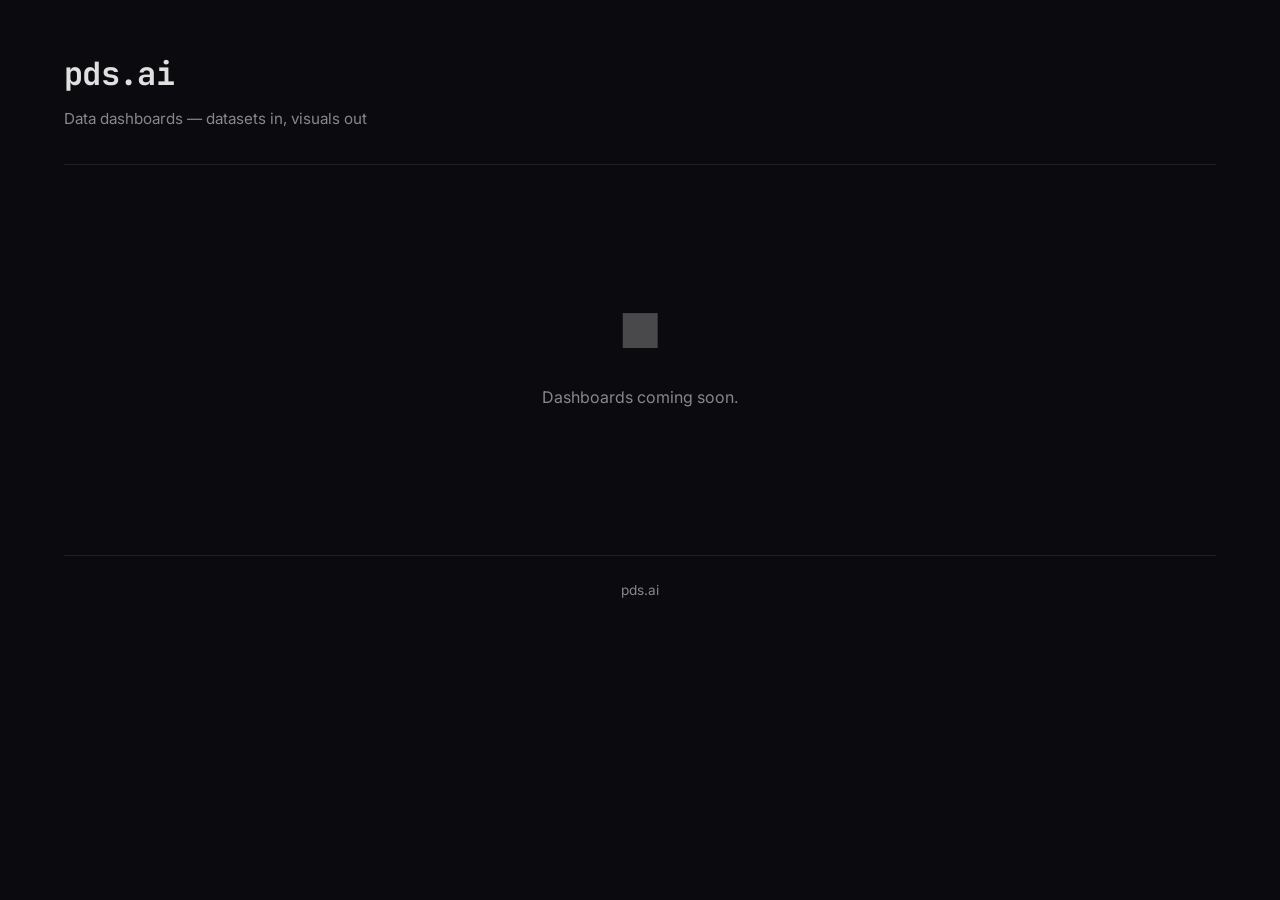
==== index.html @ b2e38bf3 "Add landing page and dashboard template - Dark-themed landing page with dashboard card grid - Shared" ====
<!DOCTYPE html>
<html lang="en">
<head>
  <meta charset="UTF-8">
  <meta name="viewport" content="width=device-width, initial-scale=1.0">
  <title>pds.ai</title>
  <link rel="stylesheet" href="style.css">
  <link rel="preconnect" href="https://fonts.googleapis.com">
  <link href="https://fonts.googleapis.com/css2?family=Inter:wght@400;500;600&family=JetBrains+Mono:wght@400;700&display=swap" rel="stylesheet">
</head>
<body>
  <div class="container">
    <header class="site-header">
      <h1>pds.ai</h1>
      <p class="tagline">Data dashboards — datasets in, visuals out</p>
    </header>

    <main>
      <div class="dashboard-grid">
        <!-- Dashboard cards go here. Copy this template for each new dashboard:
        <a href="/example-project/" class="card">
          <h3>Project Name</h3>
          <p>Brief description of the dataset and what the dashboard shows.</p>
          <div class="meta">2026-03-03</div>
        </a>
        -->
      </div>

      <div class="empty-state">
        <div class="icon">&#9632;</div>
        <p>Dashboards coming soon.</p>
      </div>
    </main>

    <footer class="site-footer">
      pds.ai
    </footer>
  </div>
</body>
</html>
---- style.css ----
/* pds.ai — shared base styles */
:root {
  --bg: #0a0a0f;
  --bg-card: #12121a;
  --bg-card-hover: #1a1a28;
  --border: #1e1e2e;
  --text: #e0e0e0;
  --text-dim: #888;
  --accent: #00d4ff;
  --accent-dim: #00d4ff33;
  --font-mono: 'JetBrains Mono', 'Fira Code', 'SF Mono', monospace;
  --font-sans: 'Inter', -apple-system, BlinkMacSystemFont, sans-serif;
}

* {
  margin: 0;
  padding: 0;
  box-sizing: border-box;
}

body {
  background: var(--bg);
  color: var(--text);
  font-family: var(--font-sans);
  line-height: 1.6;
  min-height: 100vh;
}

a {
  color: var(--accent);
  text-decoration: none;
  transition: opacity 0.2s;
}

a:hover {
  opacity: 0.8;
}

.container {
  max-width: 1200px;
  margin: 0 auto;
  padding: 0 24px;
}

/* Header */
.site-header {
  padding: 48px 0 32px;
  border-bottom: 1px solid var(--border);
  margin-bottom: 48px;
}

.site-header h1 {
  font-family: var(--font-mono);
  font-size: 2rem;
  font-weight: 700;
  letter-spacing: -0.02em;
}

.site-header .tagline {
  color: var(--text-dim);
  margin-top: 8px;
  font-size: 0.95rem;
}

/* Dashboard card grid */
.dashboard-grid {
  display: grid;
  grid-template-columns: repeat(auto-fill, minmax(320px, 1fr));
  gap: 20px;
}

.card {
  background: var(--bg-card);
  border: 1px solid var(--border);
  border-radius: 8px;
  padding: 24px;
  transition: background 0.2s, border-color 0.2s;
  display: flex;
  flex-direction: column;
}

.card:hover {
  background: var(--bg-card-hover);
  border-color: var(--accent-dim);
}

.card h3 {
  font-family: var(--font-mono);
  font-size: 1.1rem;
  margin-bottom: 8px;
}

.card p {
  color: var(--text-dim);
  font-size: 0.9rem;
  flex-grow: 1;
}

.card .meta {
  margin-top: 16px;
  font-size: 0.8rem;
  color: var(--text-dim);
  font-family: var(--font-mono);
}

/* Stats row */
.stats-row {
  display: grid;
  grid-template-columns: repeat(auto-fit, minmax(160px, 1fr));
  gap: 16px;
  margin-bottom: 32px;
}

.stat-card {
  background: var(--bg-card);
  border: 1px solid var(--border);
  border-radius: 8px;
  padding: 20px;
  text-align: center;
}

.stat-card .value {
  font-family: var(--font-mono);
  font-size: 2rem;
  font-weight: 700;
  color: var(--accent);
}

.stat-card .label {
  color: var(--text-dim);
  font-size: 0.85rem;
  margin-top: 4px;
}

/* Chart containers */
.chart-grid {
  display: grid;
  grid-template-columns: repeat(auto-fit, minmax(400px, 1fr));
  gap: 20px;
  margin-bottom: 32px;
}

.chart-container {
  background: var(--bg-card);
  border: 1px solid var(--border);
  border-radius: 8px;
  padding: 24px;
}

.chart-container h3 {
  font-family: var(--font-mono);
  font-size: 0.95rem;
  margin-bottom: 16px;
  color: var(--text-dim);
}

/* Data table */
.data-table {
  width: 100%;
  border-collapse: collapse;
  font-size: 0.9rem;
}

.data-table th,
.data-table td {
  padding: 12px 16px;
  text-align: left;
  border-bottom: 1px solid var(--border);
}

.data-table th {
  font-family: var(--font-mono);
  font-size: 0.8rem;
  color: var(--text-dim);
  text-transform: uppercase;
  letter-spacing: 0.05em;
}

.data-table tr:hover td {
  background: var(--bg-card-hover);
}

/* Footer */
.site-footer {
  margin-top: 64px;
  padding: 24px 0;
  border-top: 1px solid var(--border);
  text-align: center;
  color: var(--text-dim);
  font-size: 0.85rem;
}

/* Back link */
.back-link {
  font-family: var(--font-mono);
  font-size: 0.85rem;
  color: var(--text-dim);
}

.back-link:hover {
  color: var(--accent);
}

/* Empty state */
.empty-state {
  text-align: center;
  padding: 80px 24px;
  color: var(--text-dim);
}

.empty-state .icon {
  font-size: 3rem;
  margin-bottom: 16px;
  opacity: 0.5;
}

/* Responsive */
@media (max-width: 768px) {
  .site-header {
    padding: 32px 0 24px;
    margin-bottom: 32px;
  }

  .site-header h1 {
    font-size: 1.5rem;
  }

  .dashboard-grid {
    grid-template-columns: 1fr;
  }

  .chart-grid {
    grid-template-columns: 1fr;
  }

  .stats-row {
    grid-template-columns: repeat(2, 1fr);
  }
}
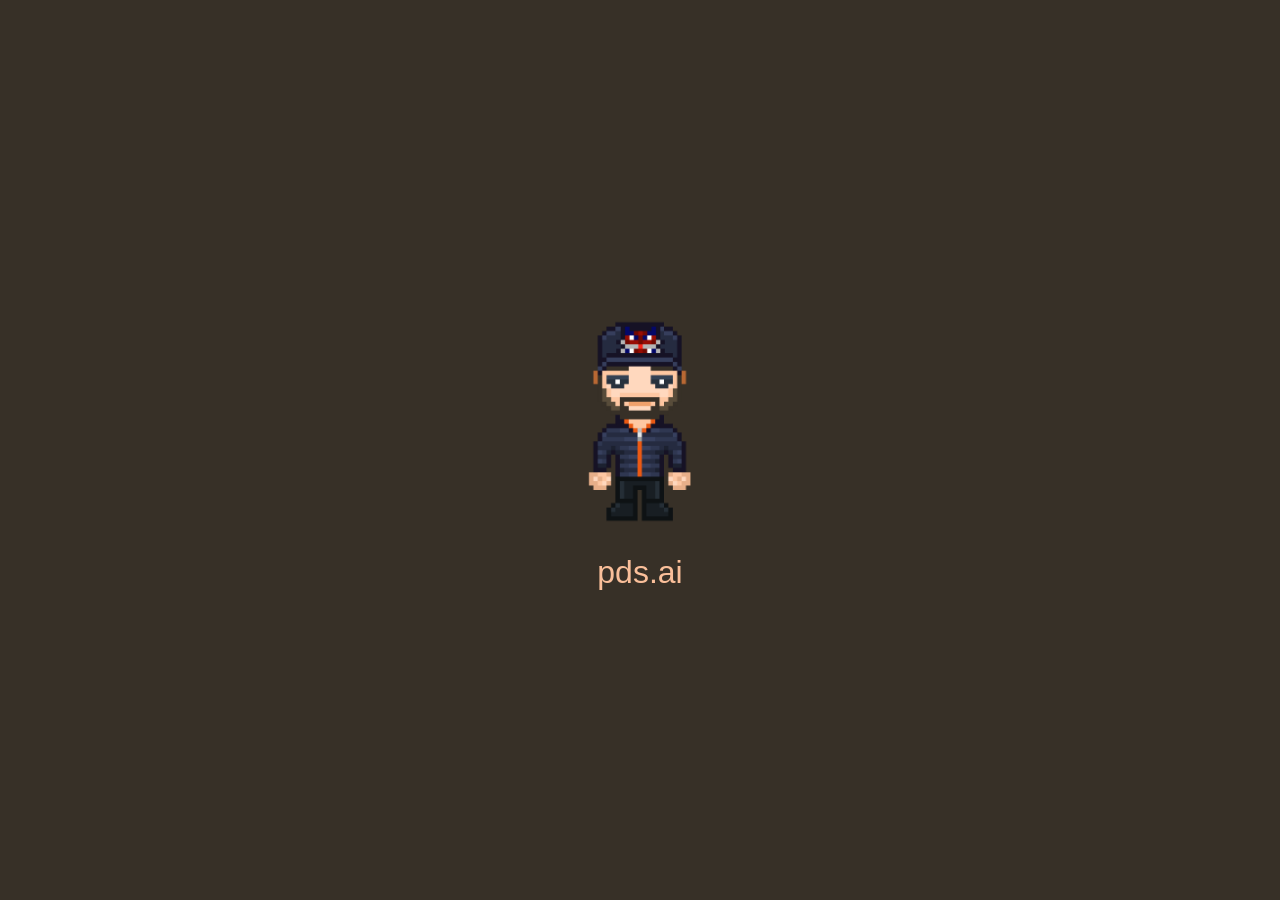
==== commit 92e1b0e0: "Restore original landing page, make template self-contained - Restore original pds.ai landing page (" ====
--- a/index.html
+++ b/index.html
@@ -1,40 +1,40 @@
 <!DOCTYPE html>
 <html lang="en">
 <head>
-  <meta charset="UTF-8">
-  <meta name="viewport" content="width=device-width, initial-scale=1.0">
-  <title>pds.ai</title>
-  <link rel="stylesheet" href="style.css">
-  <link rel="preconnect" href="https://fonts.googleapis.com">
-  <link href="https://fonts.googleapis.com/css2?family=Inter:wght@400;500;600&family=JetBrains+Mono:wght@400;700&display=swap" rel="stylesheet">
+<meta charset="UTF-8">
+<meta name="viewport" content="width=device-width, initial-scale=1.0">
+<title>pds.ai</title>
+<link rel="icon" type="image/png" sizes="32x32" href="assets/pds_ai_favicon.png">
+<style>
+  body, html {
+    height: 100%;
+    margin: 0;
+    font-family: Arial, sans-serif;
+    background-color: #373027; /* dark gray */
+    color: #fabf9a; /* pale, pinkish-orange */
+    display: flex;
+    justify-content: center;
+    align-items: center;
+    flex-direction: column;
+    text-align: center;
+  }
+
+  img {
+    max-width: 50%; /* You can adjust this value */
+    max-height: 50vh; /* And/or this value to resize your image */
+    height: auto; /* Maintains the aspect ratio */
+  }
+
+  .logo-text {
+    margin-top: 20px;
+    font-size: 2em;
+  }
+</style>
 </head>
 <body>
-  <div class="container">
-    <header class="site-header">
-      <h1>pds.ai</h1>
-      <p class="tagline">Data dashboards — datasets in, visuals out</p>
-    </header>
 
-    <main>
-      <div class="dashboard-grid">
-        <!-- Dashboard cards go here. Copy this template for each new dashboard:
-        <a href="/example-project/" class="card">
-          <h3>Project Name</h3>
-          <p>Brief description of the dataset and what the dashboard shows.</p>
-          <div class="meta">2026-03-03</div>
-        </a>
-        -->
-      </div>
+<img src="assets/full_body_pds.png" alt="pds.ai Logo">
+<div class="logo-text">pds.ai</div>
 
-      <div class="empty-state">
-        <div class="icon">&#9632;</div>
-        <p>Dashboards coming soon.</p>
-      </div>
-    </main>
-
-    <footer class="site-footer">
-      pds.ai
-    </footer>
-  </div>
 </body>
 </html>
